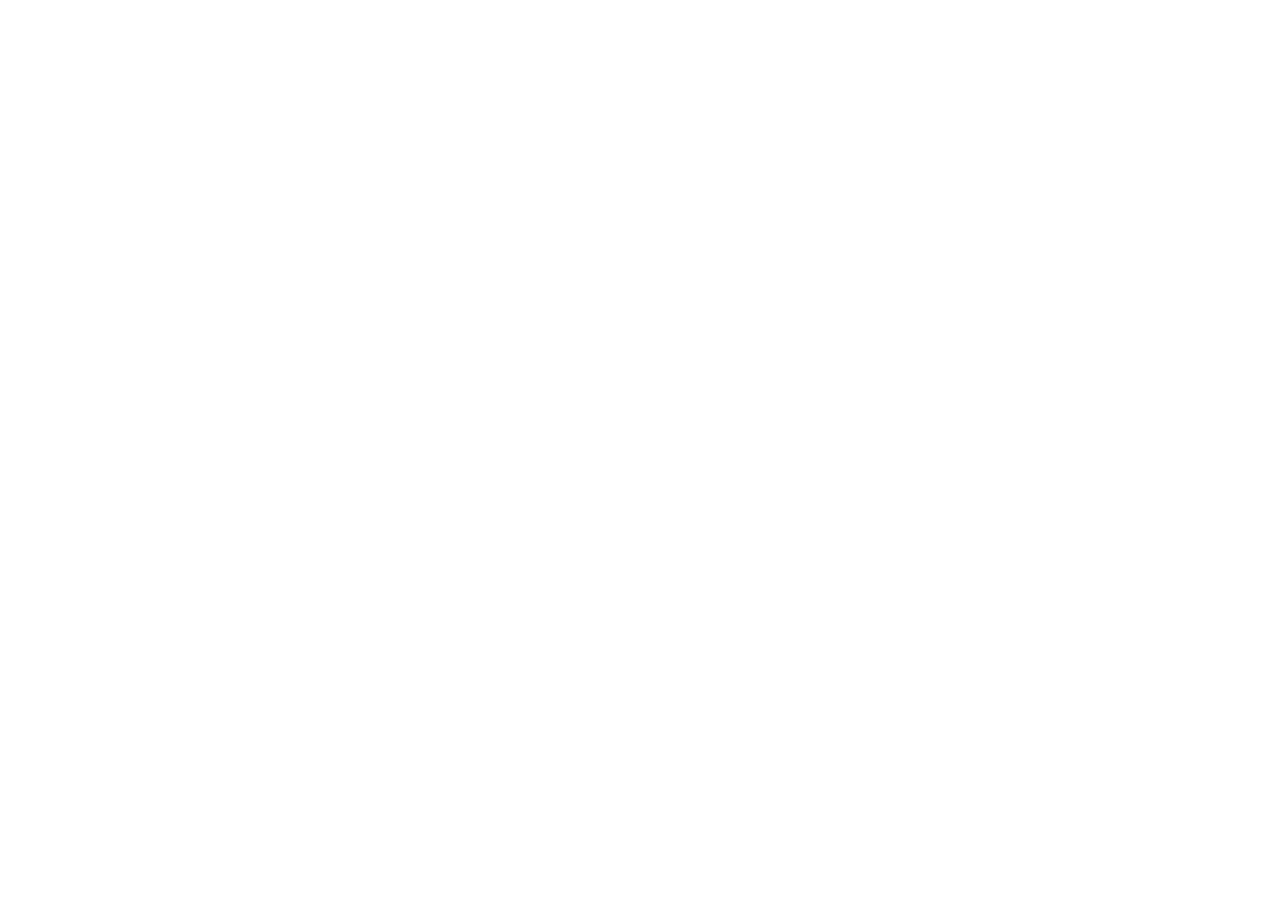
==== digital_clock/index.html @ 75dc0c66 "init commit" ====
<!DOCTYPE html>
<html>
<head>
    <title>Coder</title>
    <meta charset="utf-8">
    <!-- Standard Coder Includes -->
    <script src="https://ajax.googleapis.com/ajax/libs/jquery/3.4.0/jquery.min.js"></script>
    <link href="index.css" media="screen" rel="stylesheet" type="text/css"/>
    <script src="index.js"></script>
    <!-- End Coder Includes -->
</head>
<body>
    <!-- Make a place here for clockDiv to connect to and fill with our numbers.-->

</body>
</html>
---- digital_clock/index.css ----
body {
    /*add background color using the 'background-color' CSS property*/
}

#clock {
    height: 100px;
    width: 800px;
    margin: auto;
    position: absolute;
    top: 0; left: 0; bottom: 0; right: 0;
    padding-top: 70px;
    font-family: courier, monospace;
    text-align: center;
    font-size: 100px;
    /*add color using the 'color' property*/
}
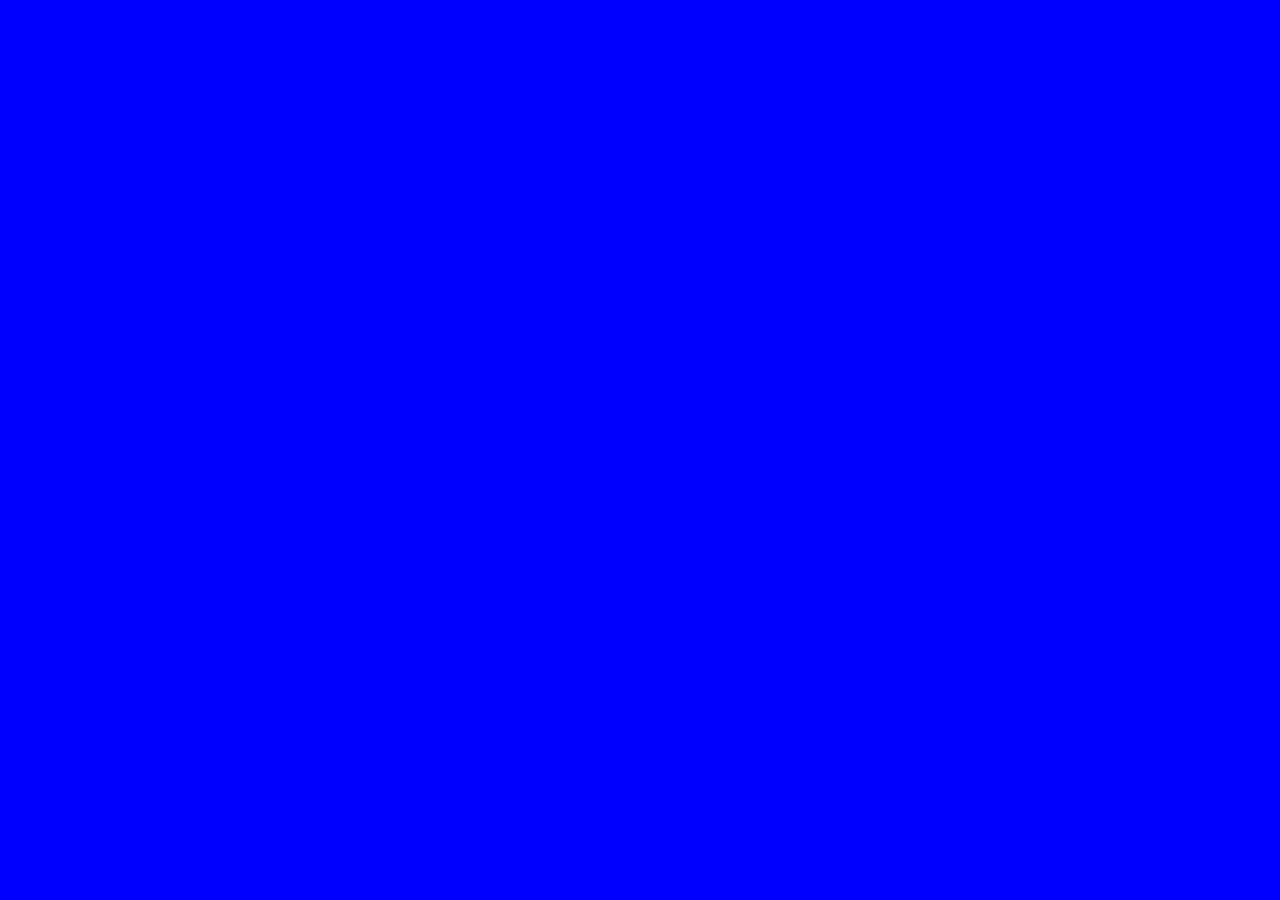
==== commit e251968a: "modified" ====
--- a/digital_clock/index.html
+++ b/digital_clock/index.html
@@ -11,6 +11,8 @@
 </head>
 <body>
     <!-- Make a place here for clockDiv to connect to and fill with our numbers.-->
+    <div id= 'clock'> </div>
+
 
 </body>
 </html>
--- a/digital_clock/index.css
+++ b/digital_clock/index.css
@@ -1,6 +1,7 @@
 
 body {
     /*add background color using the 'background-color' CSS property*/
+    background-color: blue;
 }
 
 #clock {
@@ -14,4 +15,5 @@
     text-align: center;
     font-size: 100px;
     /*add color using the 'color' property*/
+    color: white;
 }
